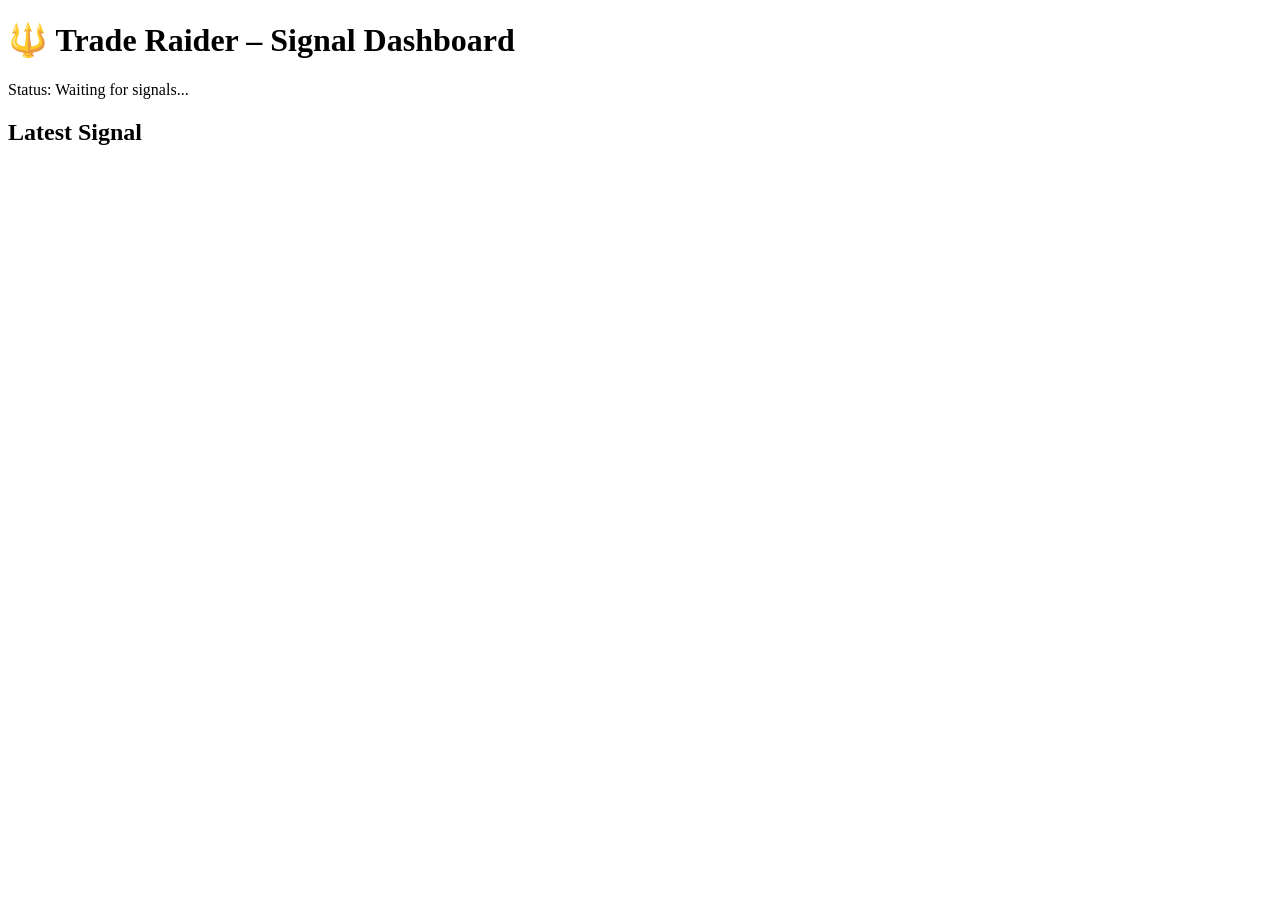
==== dashboard.html @ 64fad19f "dashboard.html" ====
<!DOCTYPE html>
<html>
<head>
    <title>Trade Raider Signals</title>
    <link rel="stylesheet" href="styles.css">
</head>
<body>

<h1>🔱 Trade Raider – Signal Dashboard</h1>
<p>Status: <span id="status">Waiting for signals...</span></p>

<div id="signal-box">
    <h2>Latest Signal</h2>
    <pre id="signal"></pre>
</div>

<script src="script.js"></script>
</body>
</html>
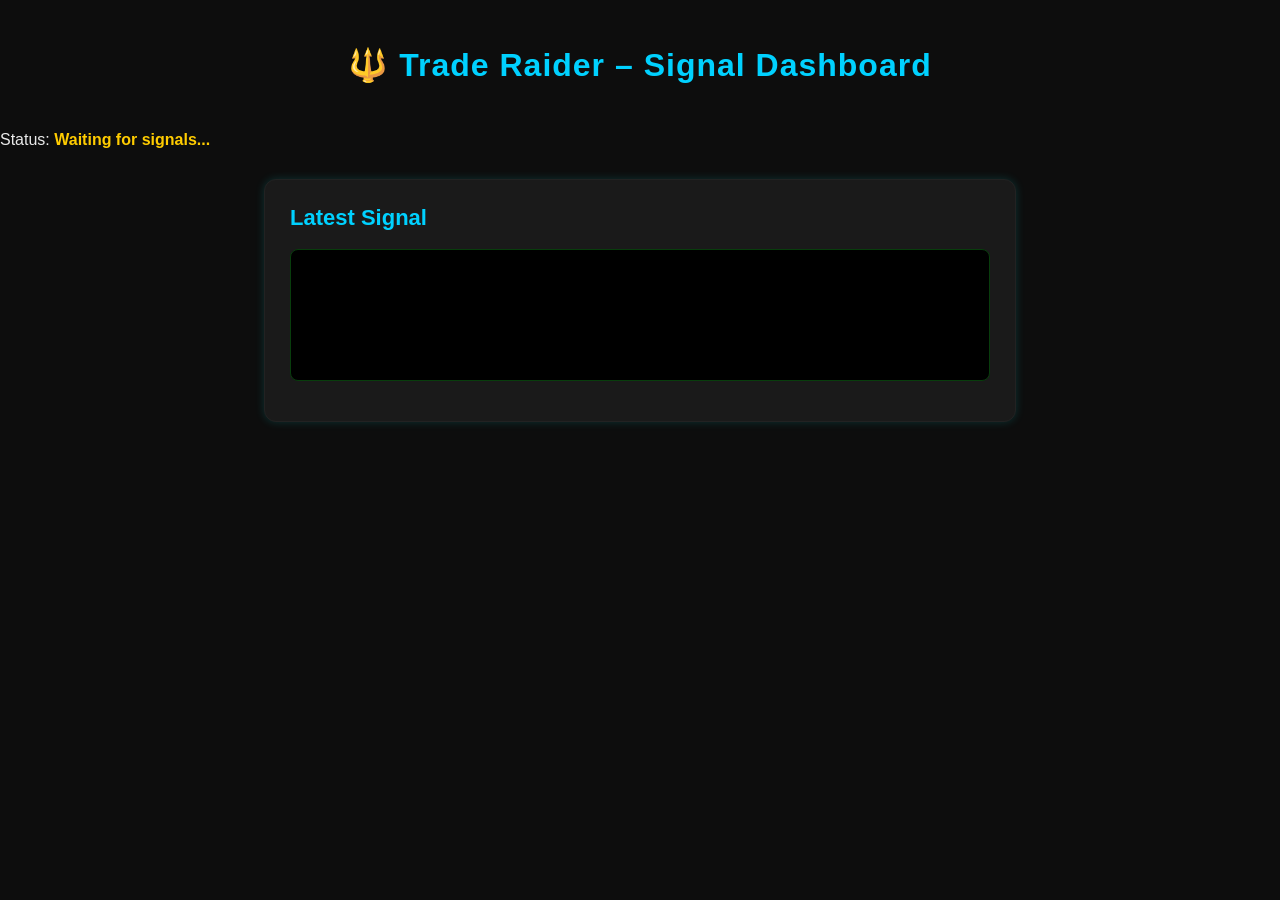
==== commit f0788d27: "dashboard.html" ====
--- a/dashboard.html
+++ b/dashboard.html
@@ -2,7 +2,7 @@
 <html>
 <head>
     <title>Trade Raider Signals</title>
-    <link rel="stylesheet" href="styles.css">
+    <link rel="stylesheet" href="style.css">
 </head>
 <body>
 
--- a/style.css
+++ b/style.css
@@ -0,0 +1,61 @@
+/* Trade Raider - Professional Dashboard Styles */
+
+body {
+    margin: 0;
+    padding: 0;
+    font-family: 'Segoe UI', Tahoma, Geneva, Verdana, sans-serif;
+    background: #0d0d0d;
+    color: #eaeaea;
+}
+
+h1 {
+    text-align: center;
+    padding: 25px 0;
+    font-size: 32px;
+    font-weight: 700;
+    color: #00d1ff;
+    letter-spacing: 1px;
+}
+
+#status {
+    font-weight: bold;
+    color: #ffcc00;
+}
+
+#signal-box {
+    width: 90%;
+    max-width: 700px;
+    margin: 30px auto;
+    background: #1a1a1a;
+    border: 1px solid #222;
+    border-radius: 12px;
+    padding: 25px;
+    box-shadow: 0px 0px 10px rgba(0, 255, 255, 0.15);
+}
+
+#signal-box h2 {
+    margin-top: 0;
+    color: #00d1ff;
+    font-size: 22px;
+}
+
+pre#signal {
+    background: #000;
+    color: #39ff14;
+    padding: 15px;
+    border-radius: 8px;
+    min-height: 100px;
+    font-size: 15px;
+    white-space: pre-wrap;
+    border: 1px solid #083d0c;
+}
+
+/* Mobile-friendly */
+@media (max-width: 480px) {
+    h1 {
+        font-size: 26px;
+    }
+    #signal-box {
+        padding: 18px;
+    }
+}
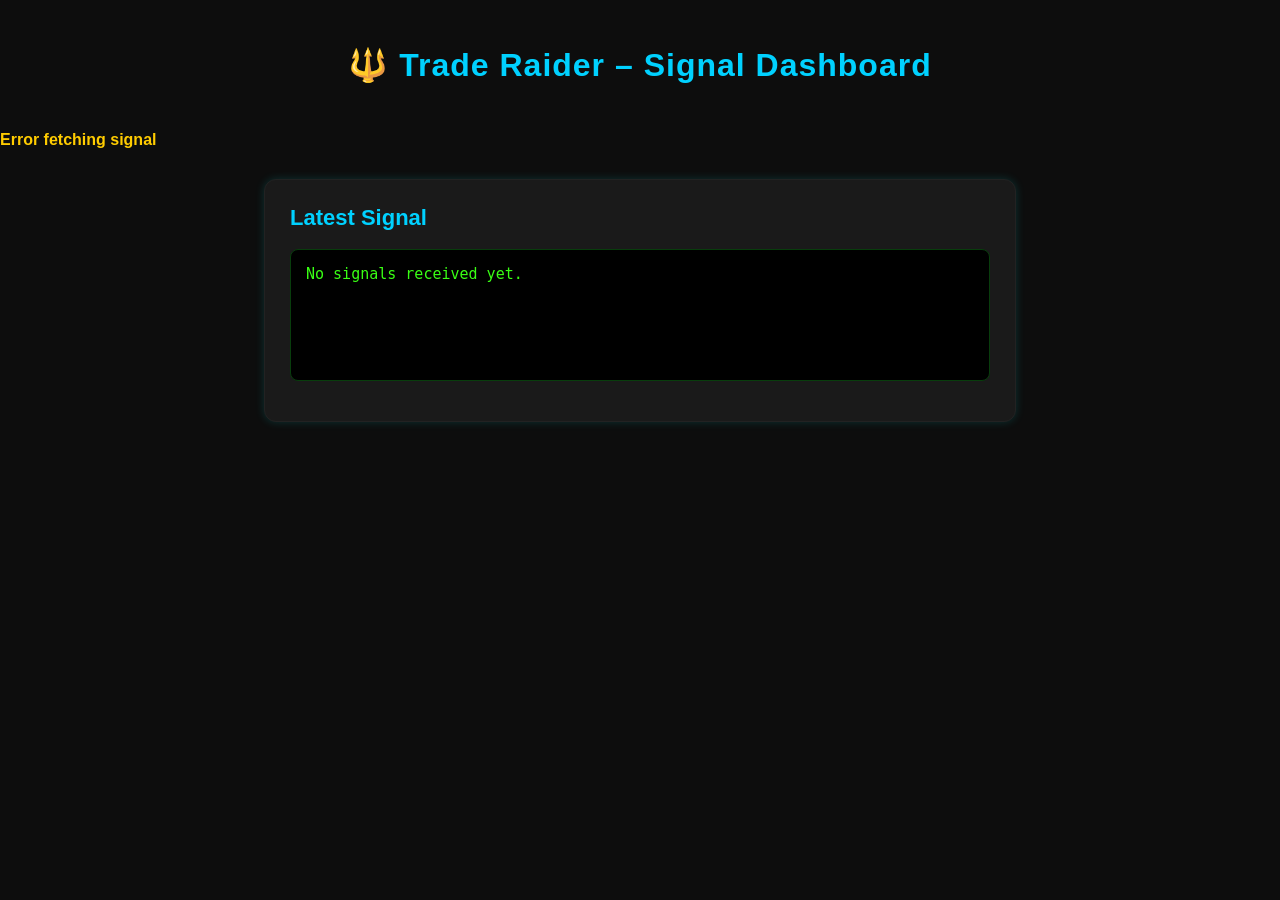
==== commit 3435432b: "dashboard.html" ====
--- a/dashboard.html
+++ b/dashboard.html
@@ -1,19 +1,27 @@
 <!DOCTYPE html>
-<html>
+<html lang="en">
 <head>
-    <title>Trade Raider Signals</title>
+    <meta charset="UTF-8">
+    <meta name="viewport" content="width=device-width, initial-scale=1.0">
+    <title>Trade Raider – Signal Dashboard</title>
+
+    <!-- Link to CSS -->
     <link rel="stylesheet" href="style.css">
 </head>
 <body>
 
-<h1>🔱 Trade Raider – Signal Dashboard</h1>
-<p>Status: <span id="status">Waiting for signals...</span></p>
+    <h1>🔱 Trade Raider – Signal Dashboard</h1>
 
-<div id="signal-box">
-    <h2>Latest Signal</h2>
-    <pre id="signal"></pre>
-</div>
+    <p id="status">Status: Waiting for signals...</p>
 
-<script src="script.js"></script>
+    <div id="signal-box">
+        <h2>Latest Signal</h2>
+        <pre id="signal">No signals received yet.</pre>
+    </div>
+
+    <!-- JS -->
+    <script src="app.js"></script>
+
 </body>
 </html>
+
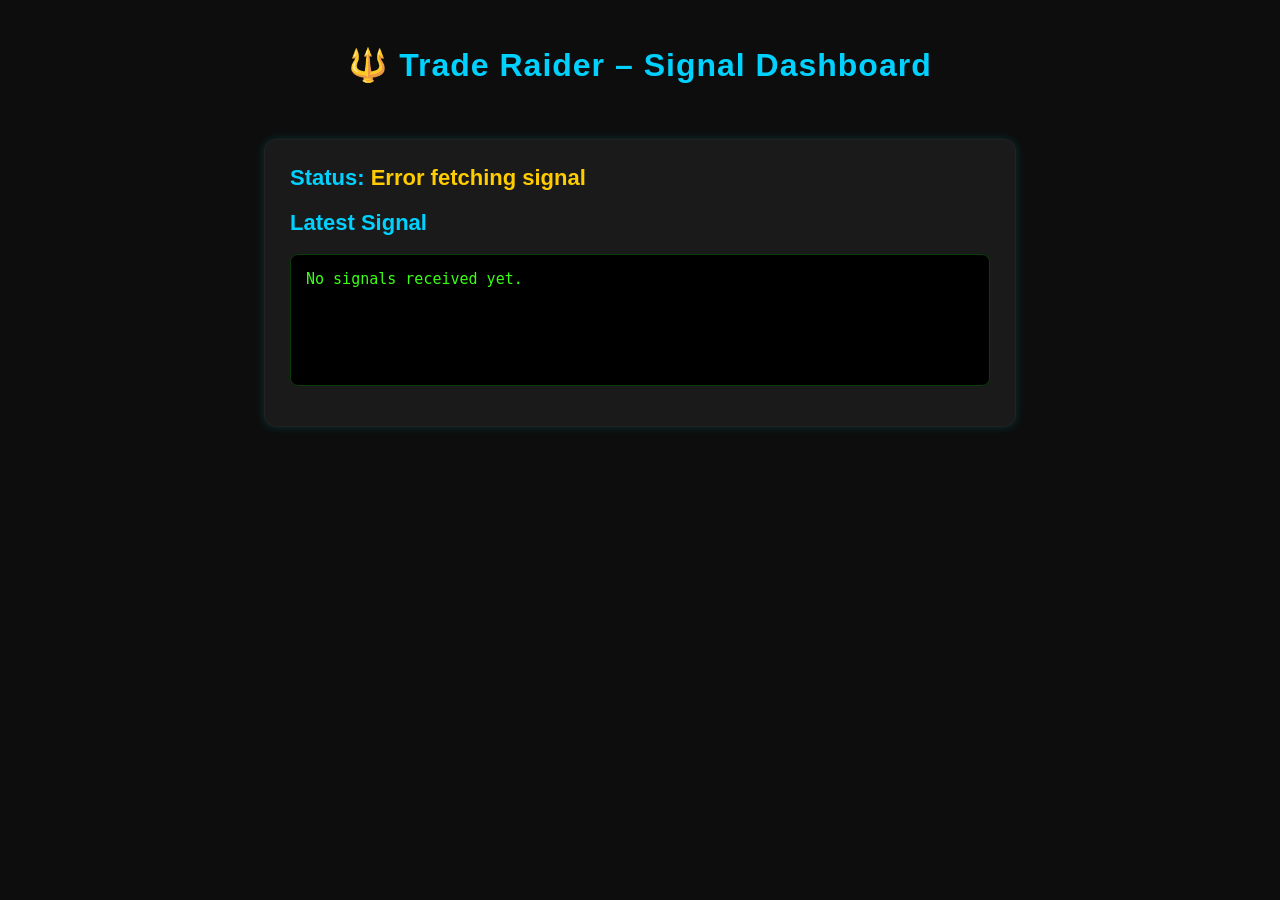
==== commit b5681874: "dashboard.html" ====
--- a/dashboard.html
+++ b/dashboard.html
@@ -2,26 +2,20 @@
 <html lang="en">
 <head>
     <meta charset="UTF-8">
-    <meta name="viewport" content="width=device-width, initial-scale=1.0">
     <title>Trade Raider – Signal Dashboard</title>
-
-    <!-- Link to CSS -->
     <link rel="stylesheet" href="style.css">
 </head>
 <body>
 
     <h1>🔱 Trade Raider – Signal Dashboard</h1>
 
-    <p id="status">Status: Waiting for signals...</p>
+    <div id="signal-box">
+        <h2>Status: <span id="status">Waiting for signals...</span></h2>
 
-    <div id="signal-box">
         <h2>Latest Signal</h2>
         <pre id="signal">No signals received yet.</pre>
     </div>
 
-    <!-- JS -->
     <script src="app.js"></script>
-
 </body>
 </html>
-
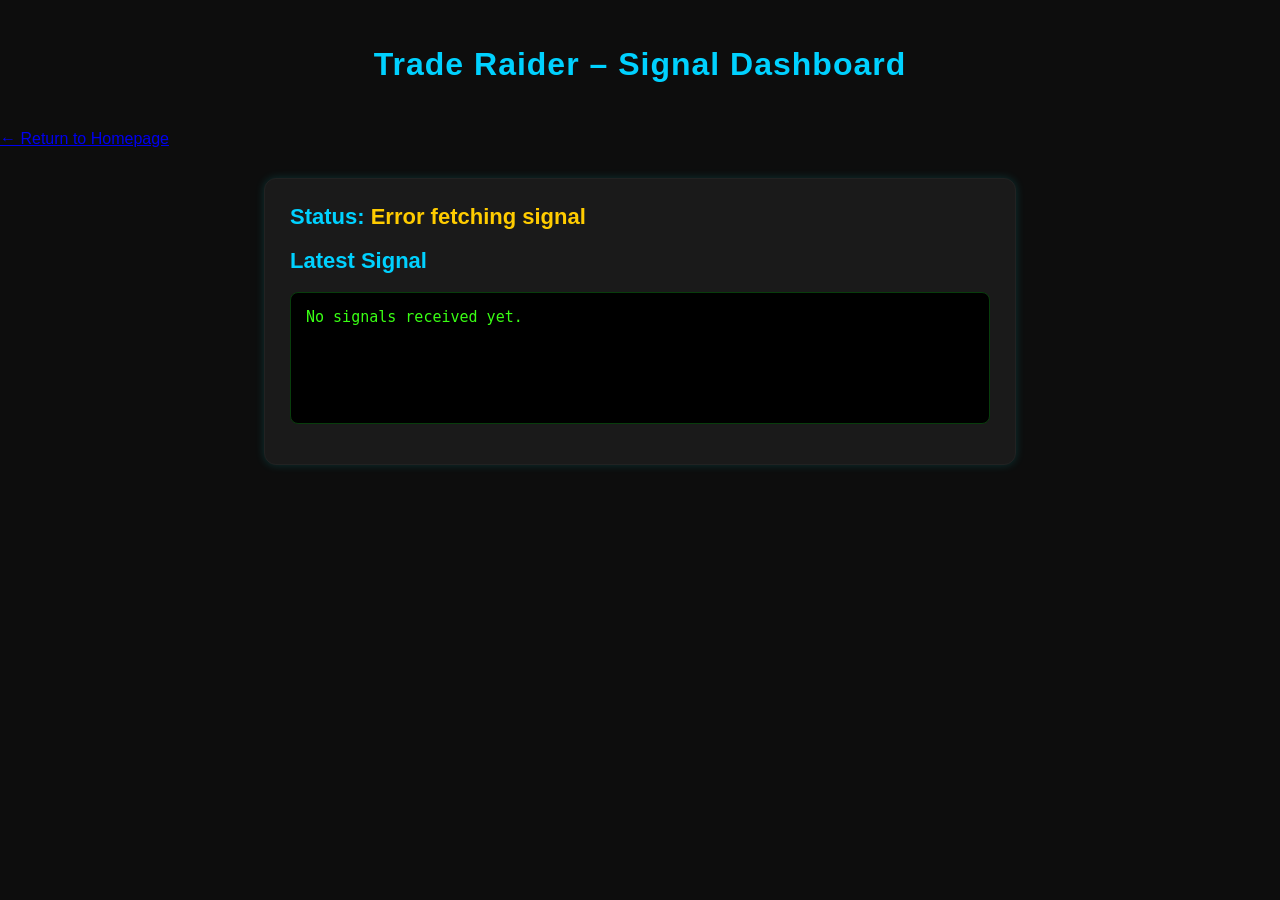
==== commit f2e47bea: "dashboard.html" ====
--- a/dashboard.html
+++ b/dashboard.html
@@ -7,7 +7,11 @@
 </head>
 <body>
 
-    <h1>🔱 Trade Raider – Signal Dashboard</h1>
+    <h1> Trade Raider – Signal Dashboard</h1>
+    <div class="back-btn-container">
+    <a href="index.html" class="back-btn">← Return to Homepage</a>
+</div>
+
 
     <div id="signal-box">
         <h2>Status: <span id="status">Waiting for signals...</span></h2>
